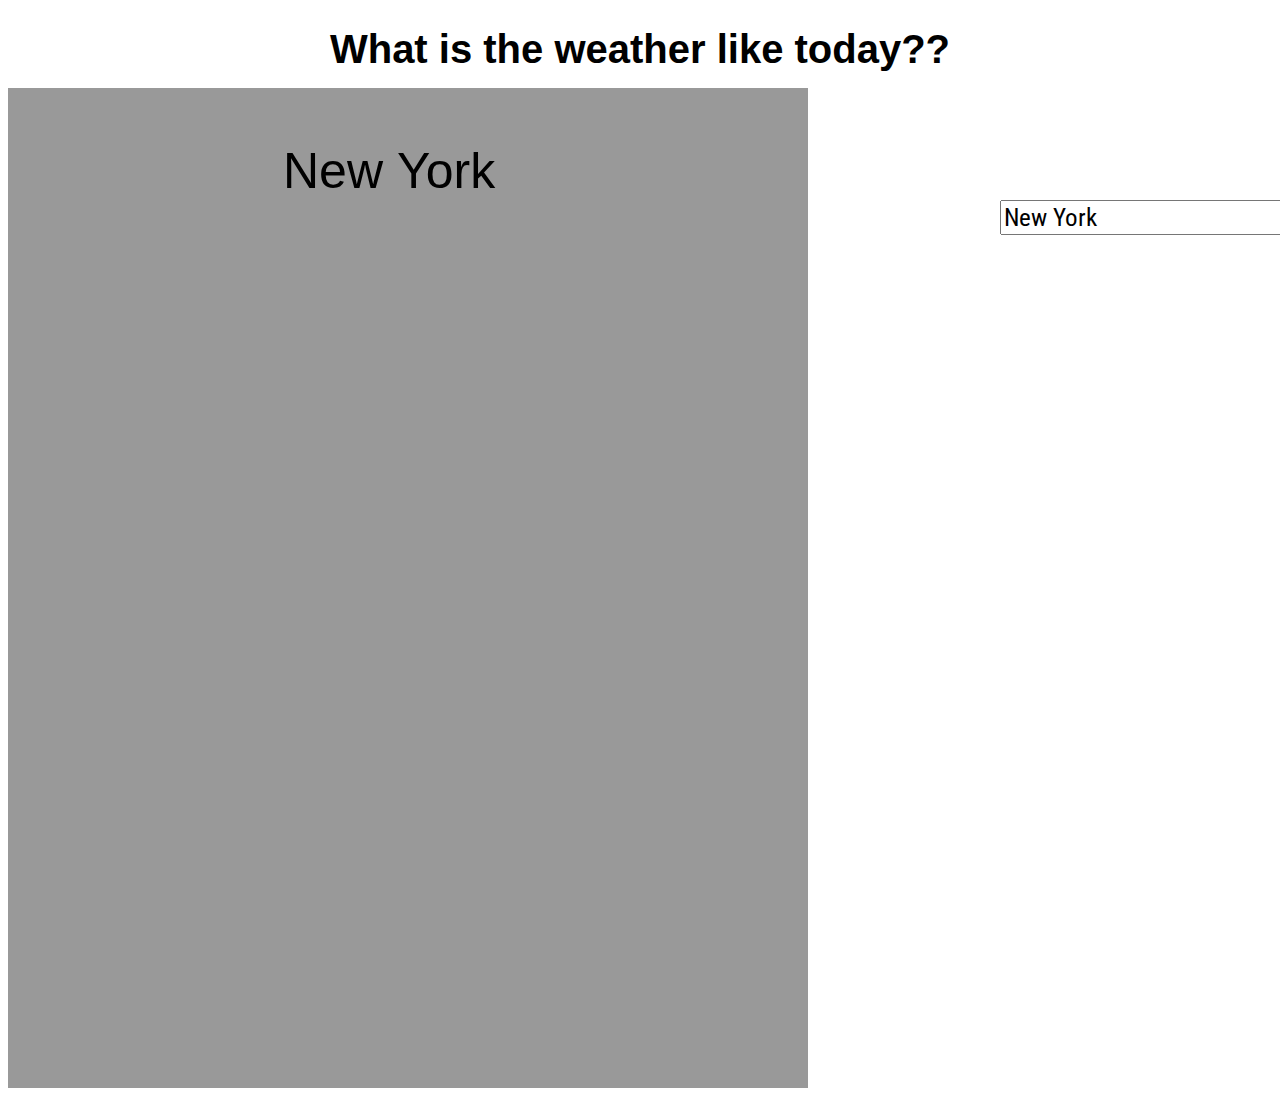
==== Assign01_02_03/introP5coding03.html @ 5c99076a "First commit" ====
<!DOCTYPE html>
<html>
  <head>
    <title>Assignment 01</title>

    <!-- Stylesheet link -->
    <link rel="stylesheet" type="text/css" href="../css/site-specific.css">

    <!-- Google fonts code -->
    <link href="https://fonts.googleapis.com/css?family=Roboto+Condensed:300,400,700" rel="stylesheet">

    <!-- Loading p5.js library -->
    <script language="javascript" type="text/javascript" src="../libraries/p5.js"></script>

    <!-- Loading p5.js dom library -->
    <script language="javascript" type="text/javascript" src="../libraries/addons/p5.dom.js"></script>

    <!-- Link to p5 sketch file -->
    <script language="javascript" type="text/javascript" src="../js/coding03.js"></script>

  </head>
  <body>
    <div class="title">
      <h1><b>What is the weather like today??</b></h1> 
      <div id="canvas-holder">
        <!-- sketch file will go here -->
      <div>

      <p id="queryText"><input style="font-size:25px"; " id="city" value="New York"></input><button style="font-size:20px; margin:4px 2px; padding: 4px 10px; border: none; background-color:#3C3F3D; color:rgba(255, 255, 255, 0.5);" id="submit">Click here to know!</button></p>
    </div>
  </body>
</html>
---- css/site-specific.css ----
body{
    font-family: 'Titillium Web', sans-serif;
}

div.title{
    width: 100%;
    height: 100%;
}

h1{
  color: "scarlet";
    font-weight: 400;
    font-size: 2.5em;
    max-width: 800px;
    text-align: center;
    margin: 25px, 25px;
    margin-right: auto;
    margin-left: auto;
    margin-bottom: auto;
}

h2{
    text-align: center;
}

h3{
  font-size: 1.25em;
    font-weight: 300;
    max-width: 800px;
    text-align: center;
    margin-top: 5px;
    margin-right: auto;
    margin-left: auto;
    margin-bottom: auto;
}

h2>a{

}

div.bio{
    max-width: 800px;
    margin-top: 20px;
    margin-right: auto;
    margin-left: auto;
}

img.bioImage{
    width: 25%;
    margin: auto;
    display: block;
}

p.bioText{
    font-weight: 300;
    font-size: 1.05em;
    line-height: 130%;
}

p.bioText > a{
    color: #000000;
}

p.bioText > a:hover{
    background-color: #FFFF00; 
}

div.linkList{
    max-width: 800px;
    margin-top: 20px;
    margin-right: auto;
    margin-left: auto;
}

li.assignmentLink{
    list-style-type: none;
    font-weight: 200px;
    font-size: 1.05em;
    line-height: 130%;
    text-align: center;
}

li.assignmentLink > a{
    color: #000000;
}

li.assignmentLink > a:hover{
    background-color: #FFFF00; 
}
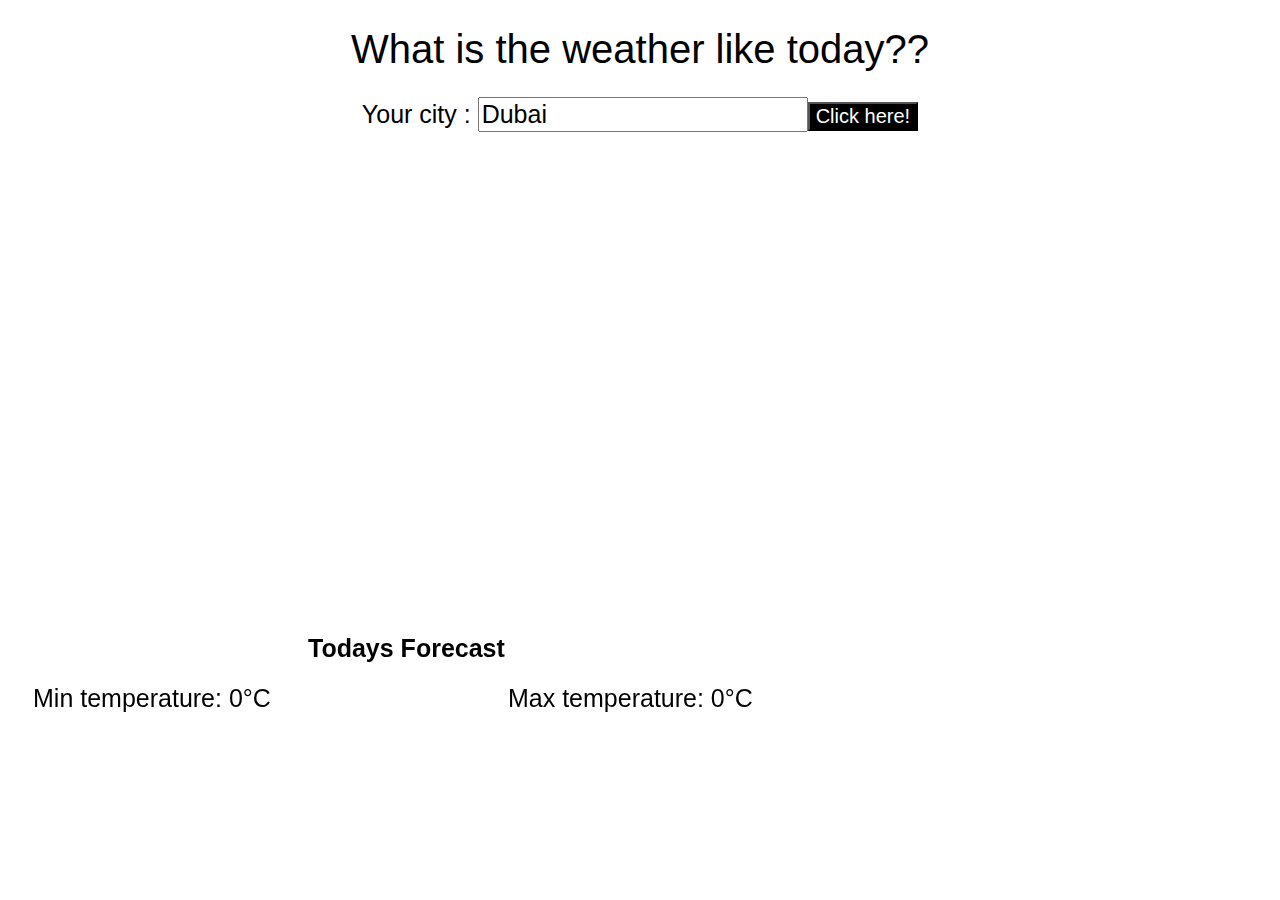
==== commit c9602434: "Loaded some changes" ====
--- a/Assign01_02_03/introP5coding03.html
+++ b/Assign01_02_03/introP5coding03.html
@@ -21,12 +21,9 @@
   </head>
   <body>
     <div class="title">
-      <h1><b>What is the weather like today??</b></h1> 
-      <div id="canvas-holder">
-        <!-- sketch file will go here -->
-      <div>
+      <h1>What is the weather like today??</h1> 
+    <p style="text-align:center;font-size:25px">Your city : <input style="font-size:25px;" id="city" value="Dubai"></input><button class="btn" id="submit">Click here!</button></p>
 
-      <p id="queryText"><input style="font-size:25px"; " id="city" value="New York"></input><button style="font-size:20px; margin:4px 2px; padding: 4px 10px; border: none; background-color:#3C3F3D; color:rgba(255, 255, 255, 0.5);" id="submit">Click here to know!</button></p>
     </div>
   </body>
 </html>--- a/css/site-specific.css
+++ b/css/site-specific.css
@@ -79,7 +79,12 @@
     line-height: 130%;
     text-align: center;
 }
-
+.btn {
+    background-color:black;
+    color: white;
+    cursor:pointer;
+    font-size: 20px;
+}
 li.assignmentLink > a{
     color: #000000;
 }
